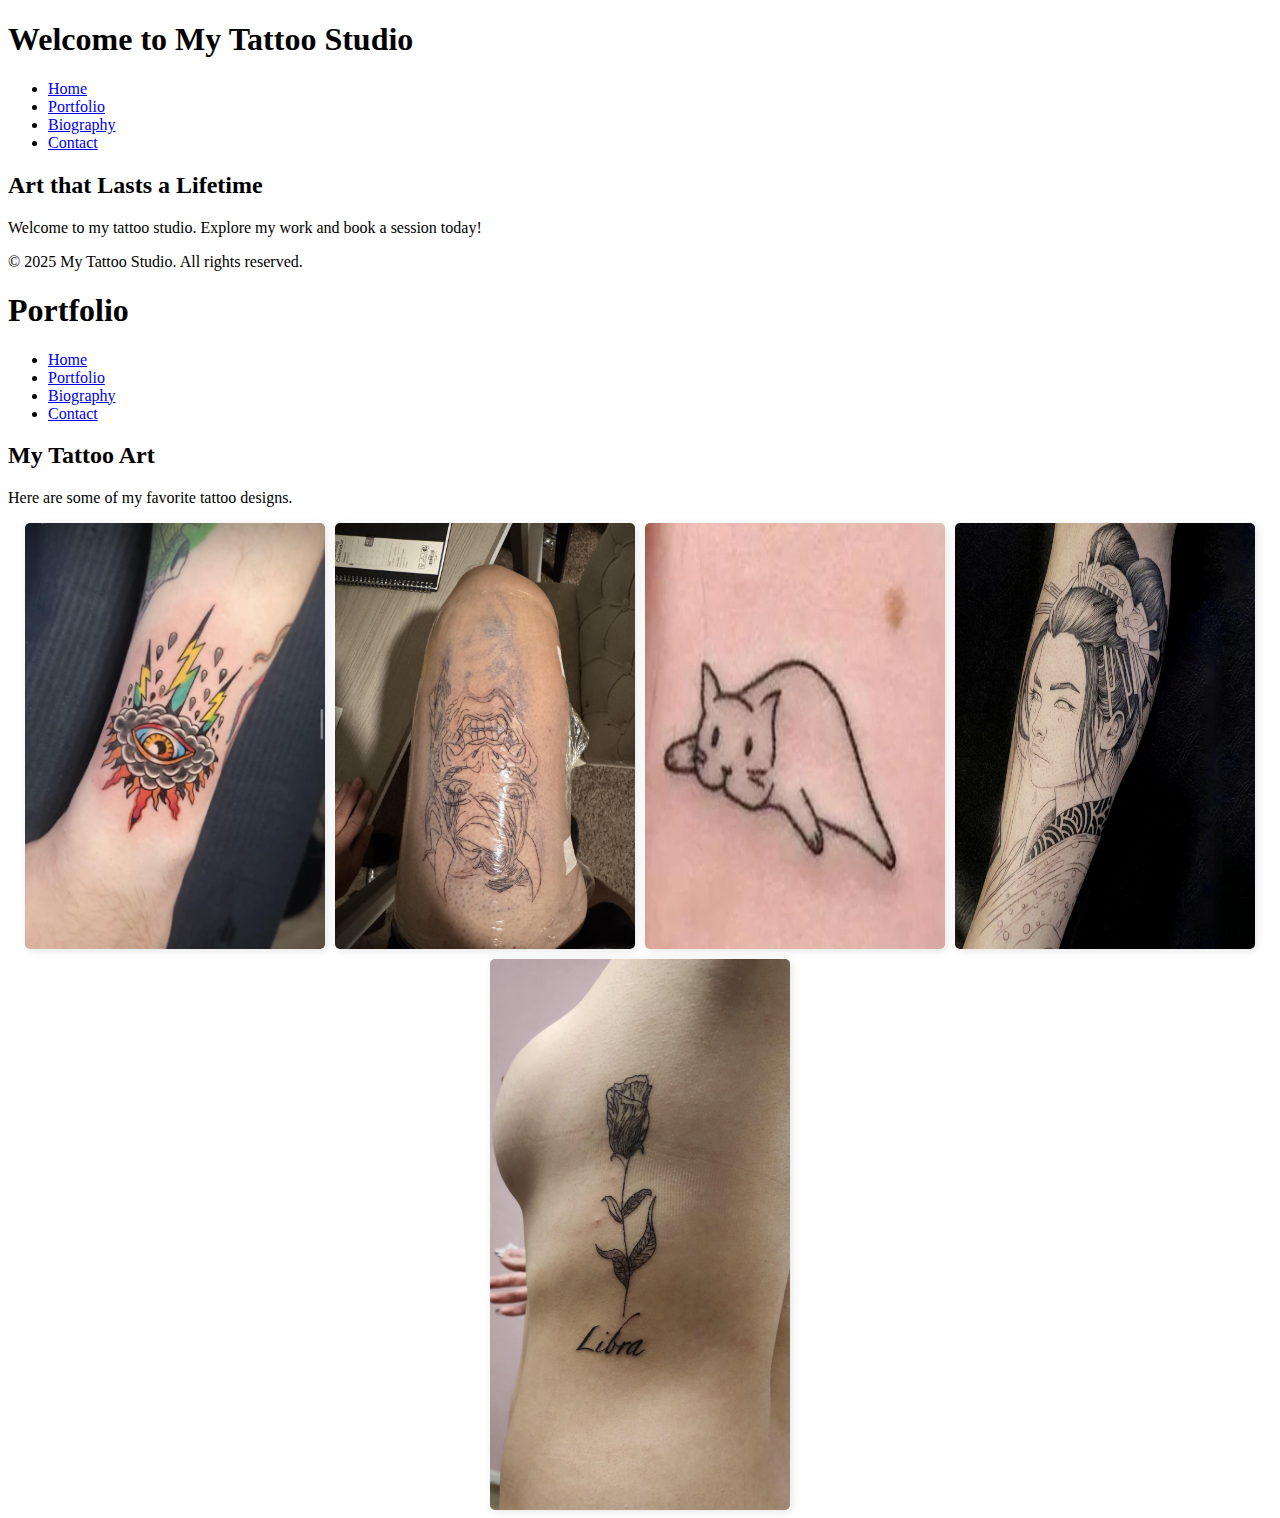
==== portfolio.html @ f66a8ae6 "w" ====
<!DOCTYPE html>
<html lang="en">
<head>
    <meta charset="UTF-8">
    <meta name="viewport" content="width=device-width, initial-scale=1.0">
    <title>Welcome to My Tattoo Site</title>
    <link rel="stylesheet" href="styles.css">
    <style>
        .gallery {
            display: flex;
            flex-wrap: wrap;
            justify-content: center;
            gap: 10px;
        }
        .gallery img {
            width: 300px; /* Adjust as needed */
            height: auto;
            border-radius: 5px;
            box-shadow: 2px 2px 10px rgba(0, 0, 0, 0.1);
        }
    </style>
</head>
<body>
    <header>
        <h1>Welcome to My Tattoo Studio</h1>
        <nav>
            <ul>
                <li><a href="index.html">Home</a></li>
                <li><a href="portfolio.html">Portfolio</a></li>
                <li><a href="bio.html">Biography</a></li>
                <li><a href="contact.html">Contact</a></li>
            </ul>
        </nav>
    </header>
    <main>
        <h2>Art that Lasts a Lifetime</h2>
        <p>Welcome to my tattoo studio. Explore my work and book a session today!</p>
    </main>
    <footer>
        <p>&copy; 2025 My Tattoo Studio. All rights reserved.</p>
    </footer>
</body>
</html>

<!-- Portfolio Page -->
<!DOCTYPE html>
<html lang="en">
<head>
    <meta charset="UTF-8">
    <meta name="viewport" content="width=device-width, initial-scale=1.0">
    <title>Portfolio</title>
    <link rel="stylesheet" href="styles.css">
</head>
<body>
    <header>
        <h1>Portfolio</h1>
        <nav>
            <ul>
                <li><a href="index.html">Home</a></li>
                <li><a href="portfolio.html">Portfolio</a></li>
                <li><a href="bio.html">Biography</a></li>
                <li><a href="contact.html">Contact</a></li>
            </ul>
        </nav>
    </header>
    <main>
        <h2>My Tattoo Art</h2>
        <p>Here are some of my favorite tattoo designs.</p>
        <div class="gallery">
            <img src="./images/IMG_2131.jpeg" alt="Tattoo 1">
            <img src="./images/IMG_2132.jpeg" alt="Tattoo 2">
            <img src="./images/IMG_2133.jpeg" alt="Tattoo 3">
            <img src="./images/IMG_2134.jpeg" alt="Tattoo 4">
            <img src="./images/IMG_2135.jpeg" alt="Tattoo 5">
        </div>
    </main>
</body>
</html>
---- styles.css ----
.gallery {
    display: flex;
    flex-wrap: wrap;
    gap: 10px;
}

.gallery img {
    max-width: 100%;
    height: auto;
    border-radius: 5px;
}
---- styles.css ----
.gallery {
    display: flex;
    flex-wrap: wrap;
    gap: 10px;
}

.gallery img {
    max-width: 100%;
    height: auto;
    border-radius: 5px;
}
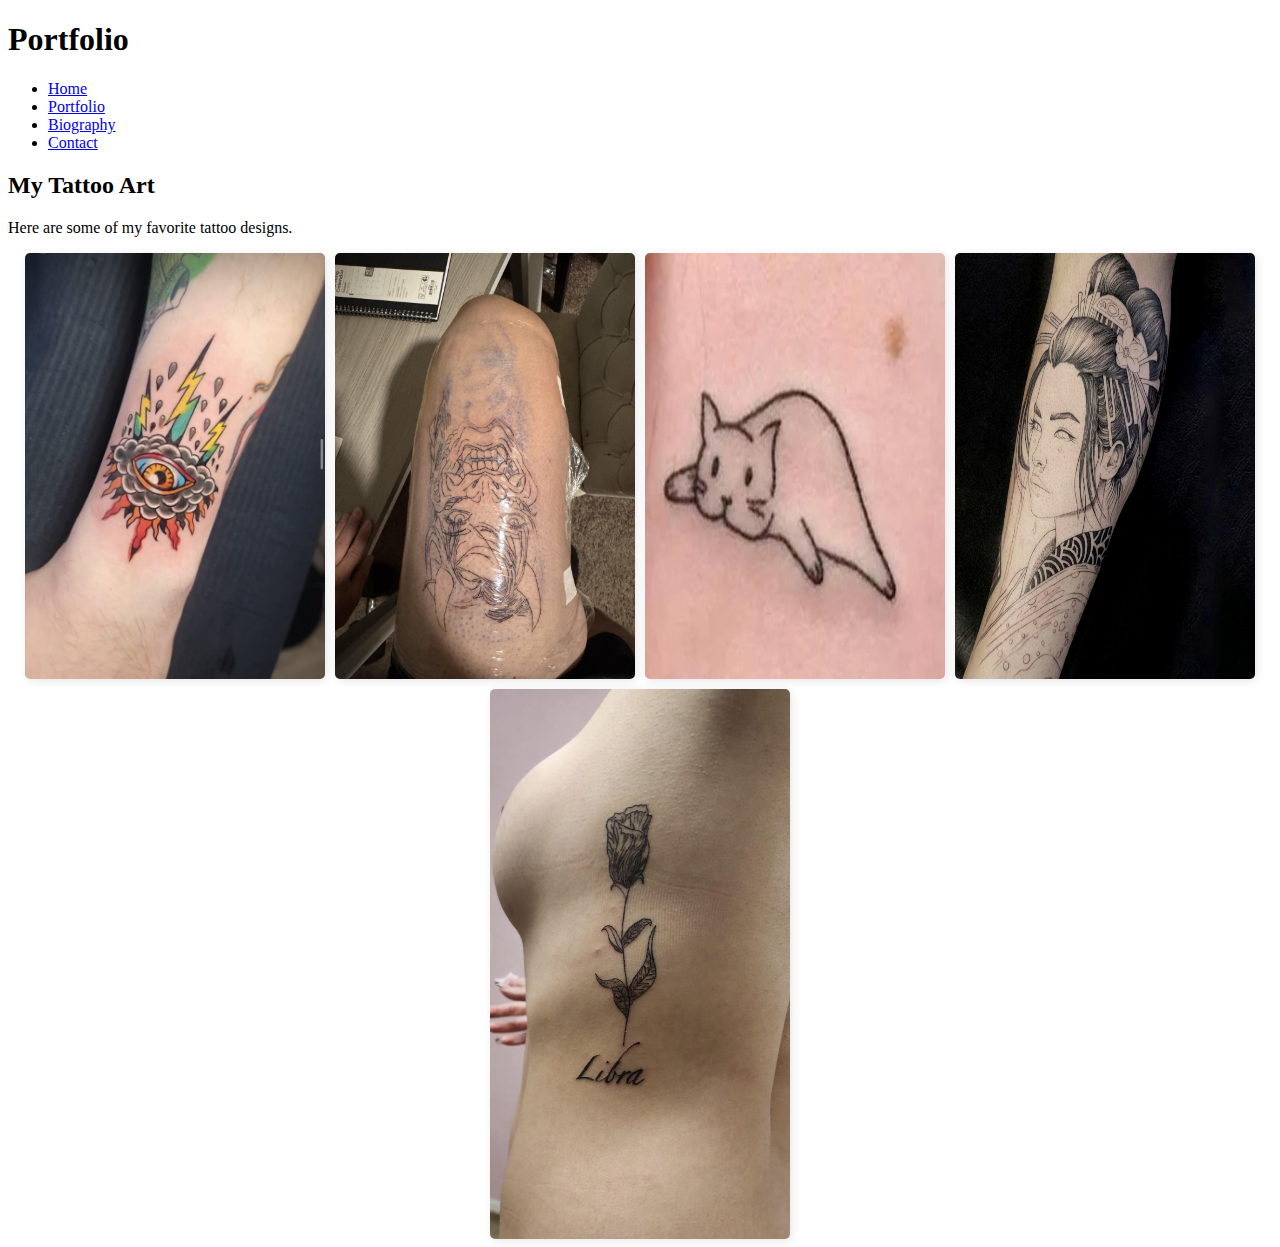
==== commit 02265a2c: "w" ====
--- a/portfolio.html
+++ b/portfolio.html
@@ -3,7 +3,7 @@
 <head>
     <meta charset="UTF-8">
     <meta name="viewport" content="width=device-width, initial-scale=1.0">
-    <title>Welcome to My Tattoo Site</title>
+    <title>Portfolio</title>
     <link rel="stylesheet" href="styles.css">
     <style>
         .gallery {
@@ -13,43 +13,12 @@
             gap: 10px;
         }
         .gallery img {
-            width: 300px; /* Adjust as needed */
+            width: 300px;
             height: auto;
             border-radius: 5px;
             box-shadow: 2px 2px 10px rgba(0, 0, 0, 0.1);
         }
     </style>
-</head>
-<body>
-    <header>
-        <h1>Welcome to My Tattoo Studio</h1>
-        <nav>
-            <ul>
-                <li><a href="index.html">Home</a></li>
-                <li><a href="portfolio.html">Portfolio</a></li>
-                <li><a href="bio.html">Biography</a></li>
-                <li><a href="contact.html">Contact</a></li>
-            </ul>
-        </nav>
-    </header>
-    <main>
-        <h2>Art that Lasts a Lifetime</h2>
-        <p>Welcome to my tattoo studio. Explore my work and book a session today!</p>
-    </main>
-    <footer>
-        <p>&copy; 2025 My Tattoo Studio. All rights reserved.</p>
-    </footer>
-</body>
-</html>
-
-<!-- Portfolio Page -->
-<!DOCTYPE html>
-<html lang="en">
-<head>
-    <meta charset="UTF-8">
-    <meta name="viewport" content="width=device-width, initial-scale=1.0">
-    <title>Portfolio</title>
-    <link rel="stylesheet" href="styles.css">
 </head>
 <body>
     <header>
@@ -67,11 +36,11 @@
         <h2>My Tattoo Art</h2>
         <p>Here are some of my favorite tattoo designs.</p>
         <div class="gallery">
-            <img src="./images/IMG_2131.jpeg" alt="Tattoo 1">
-            <img src="./images/IMG_2132.jpeg" alt="Tattoo 2">
-            <img src="./images/IMG_2133.jpeg" alt="Tattoo 3">
-            <img src="./images/IMG_2134.jpeg" alt="Tattoo 4">
-            <img src="./images/IMG_2135.jpeg" alt="Tattoo 5">
+            <img src="images/IMG_2131.jpeg" alt="Tattoo 1">
+            <img src="images/IMG_2132.jpeg" alt="Tattoo 2">
+            <img src="images/IMG_2133.jpeg" alt="Tattoo 3">
+            <img src="images/IMG_2134.jpeg" alt="Tattoo 4">
+            <img src="images/IMG_2135.jpeg" alt="Tattoo 5">
         </div>
     </main>
 </body>
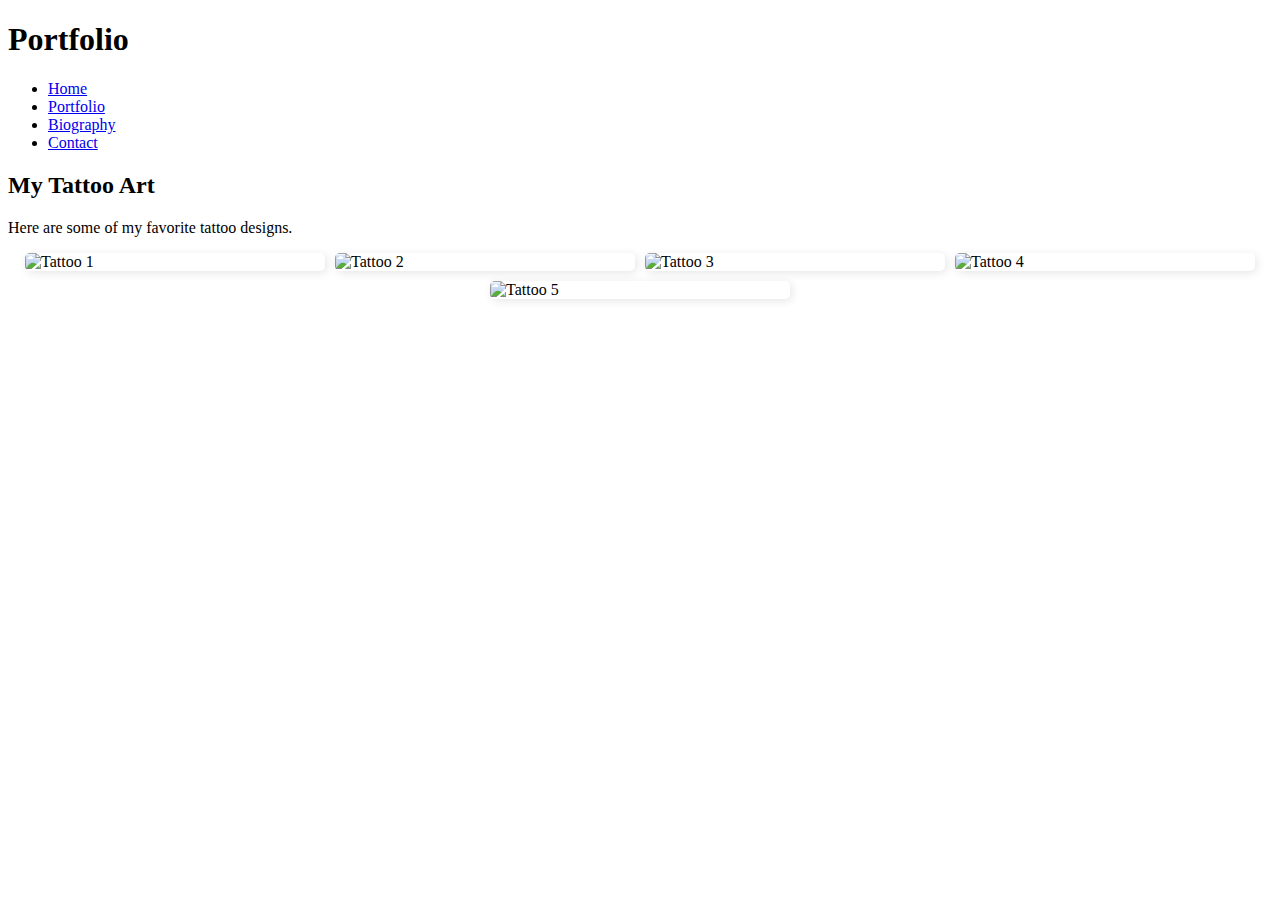
==== commit a170a09b: "w" ====
--- a/portfolio.html
+++ b/portfolio.html
@@ -36,11 +36,11 @@
         <h2>My Tattoo Art</h2>
         <p>Here are some of my favorite tattoo designs.</p>
         <div class="gallery">
-            <img src="images/IMG_2131.jpeg" alt="Tattoo 1">
-            <img src="images/IMG_2132.jpeg" alt="Tattoo 2">
-            <img src="images/IMG_2133.jpeg" alt="Tattoo 3">
-            <img src="images/IMG_2134.jpeg" alt="Tattoo 4">
-            <img src="images/IMG_2135.jpeg" alt="Tattoo 5">
+            <img src="/tatSite/images/IMG_2131.jpeg" alt="Tattoo 1">
+            <img src="/tatSite/images/IMG_2132.jpeg" alt="Tattoo 2">
+            <img src="/tatSite/images/IMG_2133.jpeg" alt="Tattoo 3">
+            <img src="/tatSite/images/IMG_2134.jpeg" alt="Tattoo 4">
+            <img src="/tatSite/images/IMG_2135.jpeg" alt="Tattoo 5">
         </div>
     </main>
 </body>
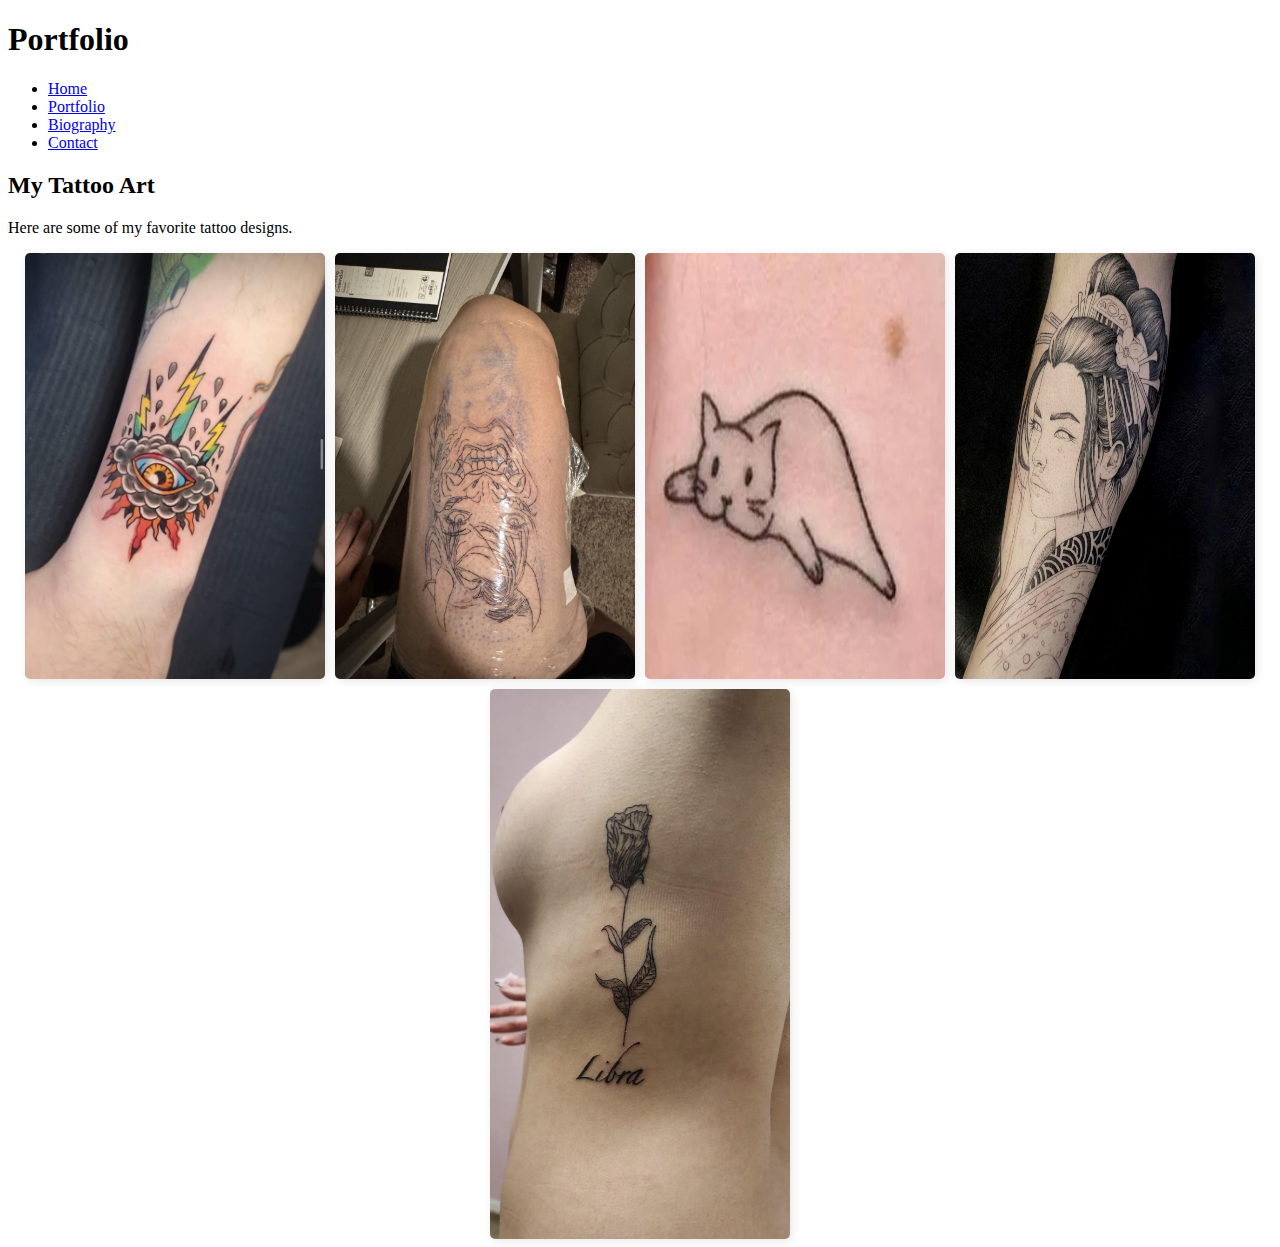
==== commit 81d14e77: "debug" ====
--- a/portfolio.html
+++ b/portfolio.html
@@ -36,11 +36,11 @@
         <h2>My Tattoo Art</h2>
         <p>Here are some of my favorite tattoo designs.</p>
         <div class="gallery">
-            <img src="/tatSite/images/IMG_2131.jpeg" alt="Tattoo 1">
-            <img src="/tatSite/images/IMG_2132.jpeg" alt="Tattoo 2">
-            <img src="/tatSite/images/IMG_2133.jpeg" alt="Tattoo 3">
-            <img src="/tatSite/images/IMG_2134.jpeg" alt="Tattoo 4">
-            <img src="/tatSite/images/IMG_2135.jpeg" alt="Tattoo 5">
+            <img src="images/IMG_2131.jpeg" alt="Tattoo 1">
+            <img src="images/IMG_2132.jpeg" alt="Tattoo 2">
+            <img src="images/IMG_2133.jpeg" alt="Tattoo 3">
+            <img src="images/IMG_2134.jpeg" alt="Tattoo 4">
+            <img src="images/IMG_2135.jpeg" alt="Tattoo 5">
         </div>
     </main>
 </body>
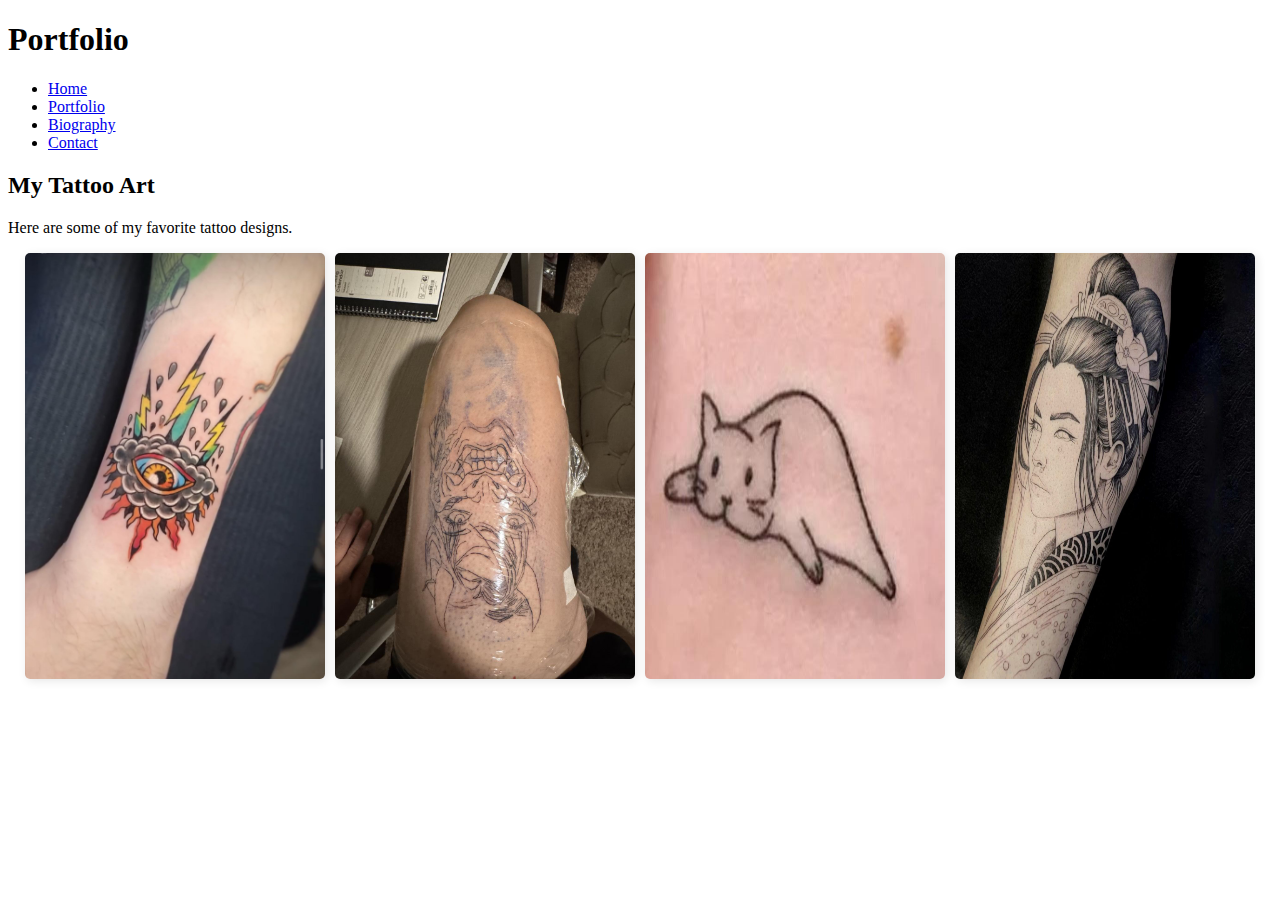
==== commit b4490f3b: "ss" ====
--- a/portfolio.html
+++ b/portfolio.html
@@ -40,7 +40,6 @@
             <img src="images/IMG_2132.jpeg" alt="Tattoo 2">
             <img src="images/IMG_2133.jpeg" alt="Tattoo 3">
             <img src="images/IMG_2134.jpeg" alt="Tattoo 4">
-            <img src="images/IMG_2135.jpeg" alt="Tattoo 5">
         </div>
     </main>
 </body>
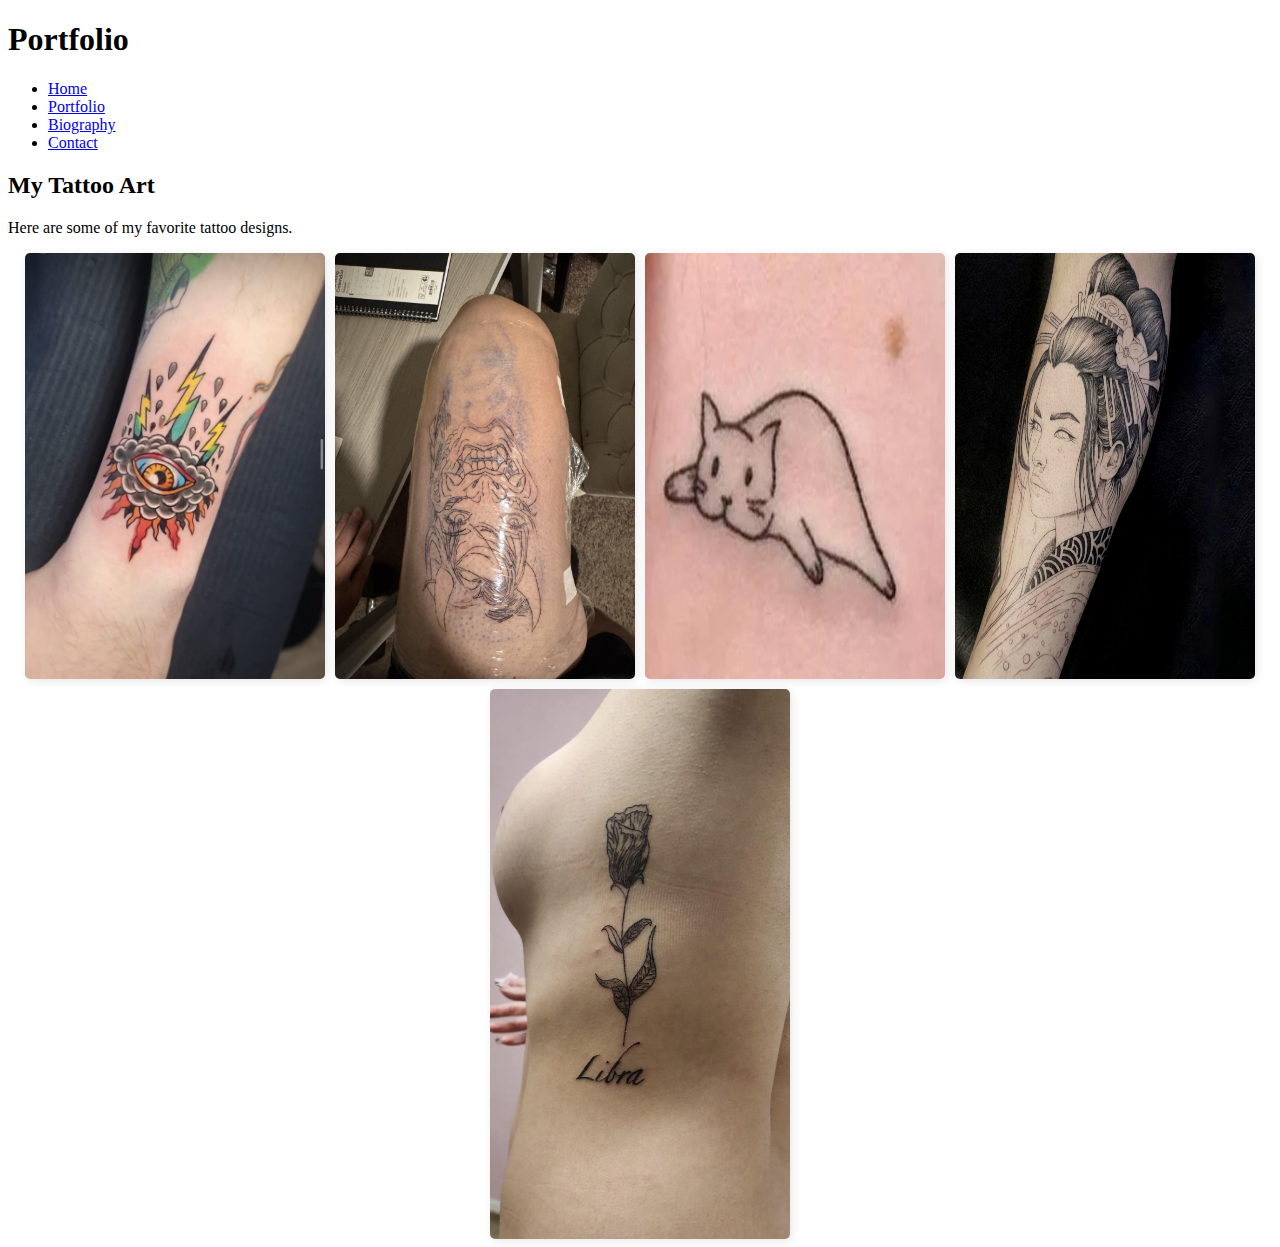
==== commit d81e905b: "ff" ====
--- a/portfolio.html
+++ b/portfolio.html
@@ -36,10 +36,11 @@
         <h2>My Tattoo Art</h2>
         <p>Here are some of my favorite tattoo designs.</p>
         <div class="gallery">
-            <img src="images/IMG_2131.jpeg" alt="Tattoo 1">
-            <img src="images/IMG_2132.jpeg" alt="Tattoo 2">
-            <img src="images/IMG_2133.jpeg" alt="Tattoo 3">
-            <img src="images/IMG_2134.jpeg" alt="Tattoo 4">
+            <img src="/images/IMG_2131.jpeg" alt="Tattoo 1">
+            <img src="/images/IMG_2132.jpeg" alt="Tattoo 2">
+            <img src="/images/IMG_2133.jpeg" alt="Tattoo 3">
+            <img src="/images/IMG_2134.jpeg" alt="Tattoo 4">
+            <img src="/images/IMG_2135.jpeg" alt="Tattoo 5">
         </div>
     </main>
 </body>
